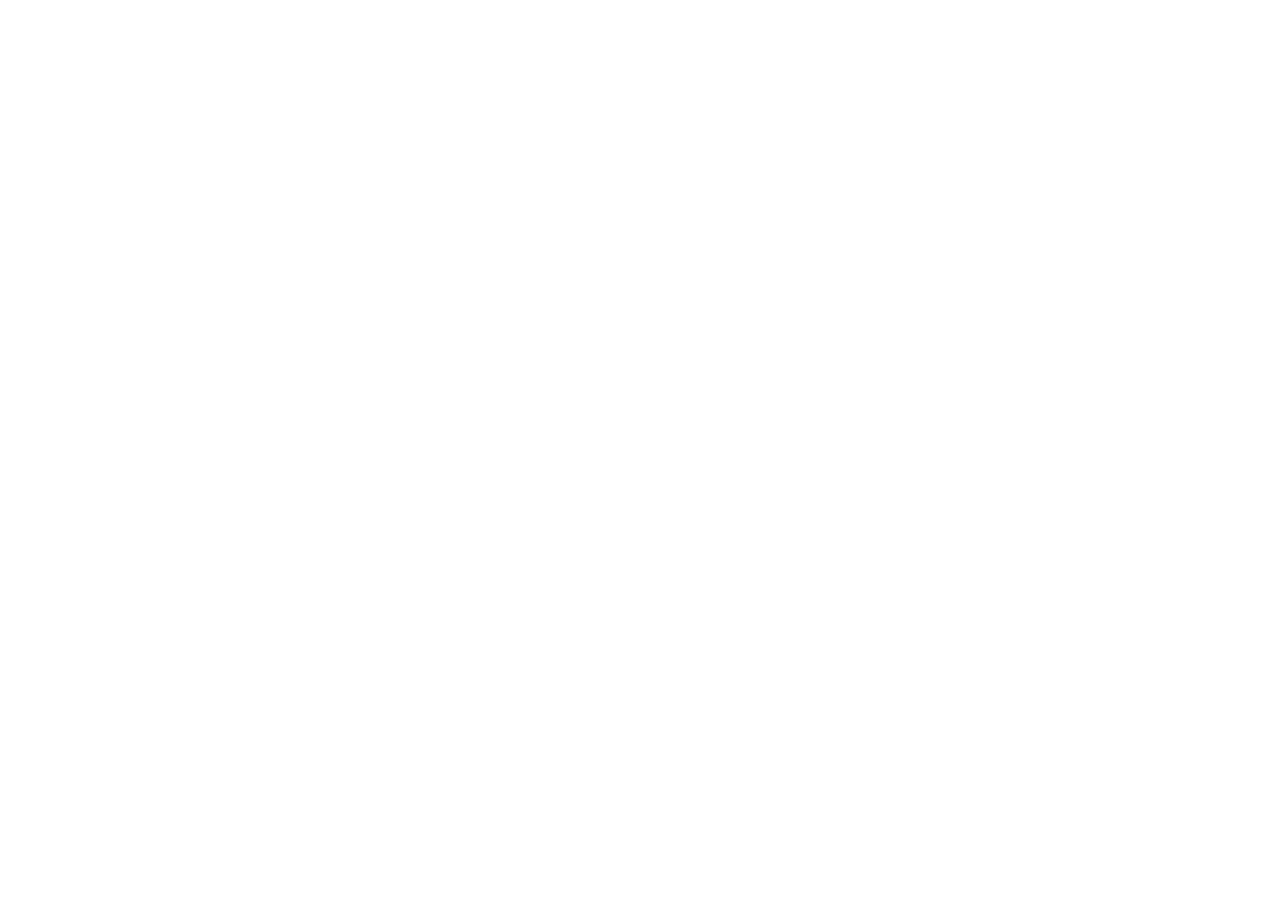
==== Downloads/cs451checkers/src/main/resources/static/index.html @ a4aed7c8 "Initial commit. -Renamed stuff -Placed in html, css, and js for checkers -Got that working -Removed " ====
<!DOCTYPE html>
<html>
<head>
    <title>

    </title>
    <link rel="stylesheet" href="/css/main.css">

</head>
<body id="ht">
    <div class="checker white_checker" style="display:none"> </div>
    <div class="checker black_checker" style="display:none"> </div>


    <div class="square" style="display: none" id ="ht"> </div>
    <div class="black_background" id="black_background"> </div>

    <div class="score" id="score">
        <br>
    </div>
    <div class="table" id="table">

        <div class="checker white_checker"> </div>
        <div class="checker white_checker"> </div>
        <div class="checker white_checker"> </div>
        <div class="checker white_checker"> </div>
        <div class="checker white_checker"> </div>
        <div class="checker white_checker"> </div>
        <div class="checker white_checker"> </div>
        <div class="checker white_checker"> </div>
        <div class="checker white_checker"> </div>
        <div class="checker white_checker"> </div>
        <div class="checker white_checker"> </div>
        <div class="checker white_checker"> </div>

        <div class="checker black_checker"> </div>
        <div class="checker black_checker"> </div>
        <div class="checker black_checker"> </div>
        <div class="checker black_checker"> </div>
        <div class="checker black_checker"> </div>
        <div class="checker black_checker"> </div>
        <div class="checker black_checker"> </div>
        <div class="checker black_checker"> </div>
        <div class="checker black_checker"> </div>
        <div class="checker black_checker"> </div>
        <div class="checker black_checker"> </div>
        <div class="checker black_checker"> </div>


        <div class="square black_square"> </div>
        <div class="square white_square"> </div>
        <div class="square black_square"> </div>
        <div class="square white_square"> </div>
        <div class="square black_square"> </div>
        <div class="square white_square"> </div>
        <div class="square black_square"> </div>
        <div class="square white_square"> </div>
        <div class="clear_float"> </div>

        <div class="square white_square"> </div>
        <div class="square black_square"> </div>
        <div class="square white_square"> </div>
        <div class="square black_square"> </div>
        <div class="square white_square"> </div>
        <div class="square black_square"> </div>
        <div class="square white_square"> </div>
        <div class="square black_square"> </div>
        <div class="clear_float"> </div>

        <div class="square black_square"> </div>
        <div class="square white_square"> </div>
        <div class="square black_square"> </div>
        <div class="square white_square"> </div>
        <div class="square black_square"> </div>
        <div class="square white_square"> </div>
        <div class="square black_square"> </div>
        <div class="square white_square"> </div>
        <div class="clear_float"> </div>

        <div class="square white_square"> </div>
        <div class="square black_square"> </div>
        <div class="square white_square"> </div>
        <div class="square black_square"> </div>
        <div class="square white_square"> </div>
        <div class="square black_square"> </div>
        <div class="square white_square"> </div>
        <div class="square black_square"> </div>
        <div class="clear_float"> </div>

        <div class="square black_square"> </div>
        <div class="square white_square"> </div>
        <div class="square black_square"> </div>
        <div class="square white_square"> </div>
        <div class="square black_square"> </div>
        <div class="square white_square"> </div>
        <div class="square black_square"> </div>
        <div class="square white_square"> </div>
        <div class="clear_float"> </div>

        <div class="square white_square"> </div>
        <div class="square black_square"> </div>
        <div class="square white_square"> </div>
        <div class="square black_square"> </div>
        <div class="square white_square"> </div>
        <div class="square black_square"> </div>
        <div class="square white_square"> </div>
        <div class="square black_square"> </div>
        <div class="clear_float"> </div>

        <div class="square black_square"> </div>
        <div class="square white_square"> </div>
        <div class="square black_square"> </div>
        <div class="square white_square"> </div>
        <div class="square black_square"> </div>
        <div class="square white_square"> </div>
        <div class="square black_square"> </div>
        <div class="square white_square"> </div>
        <div class="clear_float"> </div>

        <div class="square white_square"> </div>
        <div class="square black_square"> </div>
        <div class="square white_square"> </div>
        <div class="square black_square"> </div>
        <div class="square white_square"> </div>
        <div class="square black_square"> </div>
        <div class="square white_square"> </div>
        <div class="square black_square"> </div>
        <div class="clear_float"> </div>

    </div>

    <script src="/js/main.js" > </script>
    <script src="/js/sockjs.min.js"></script>
    <script src="/js/stomp.min.js"></script>
</body>
</html>
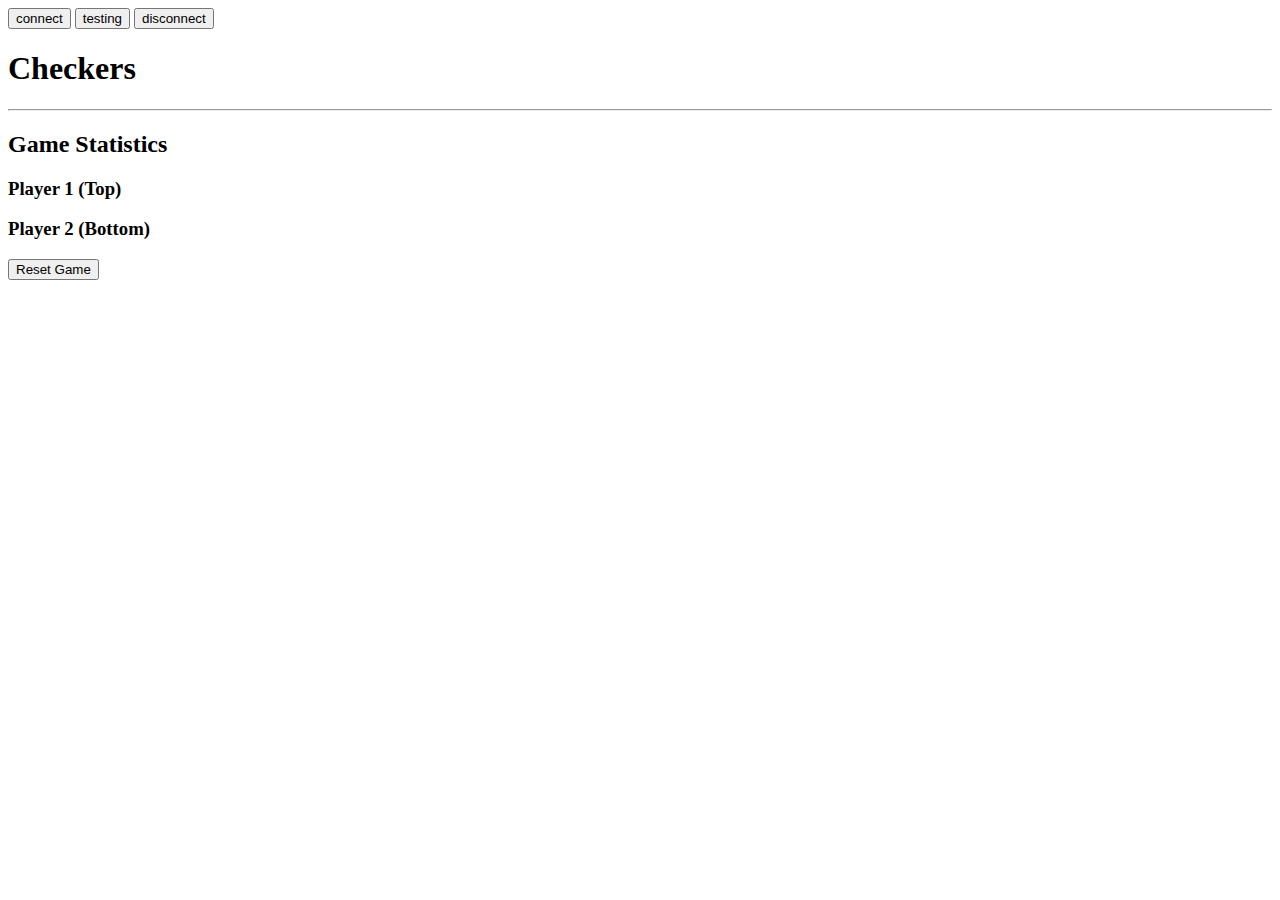
==== commit 86ad29ca: "Simple spring is working now." ====
--- a/Downloads/cs451checkers/src/main/resources/static/index.html
+++ b/Downloads/cs451checkers/src/main/resources/static/index.html
@@ -1,136 +1,49 @@
-<!DOCTYPE html>
+<!doctype html>
 <html>
 <head>
-    <title>
-
-    </title>
-    <link rel="stylesheet" href="/css/main.css">
-
-</head>
-<body id="ht">
-    <div class="checker white_checker" style="display:none"> </div>
-    <div class="checker black_checker" style="display:none"> </div>
-
-
-    <div class="square" style="display: none" id ="ht"> </div>
-    <div class="black_background" id="black_background"> </div>
-
-    <div class="score" id="score">
-        <br>
-    </div>
-    <div class="table" id="table">
-
-        <div class="checker white_checker"> </div>
-        <div class="checker white_checker"> </div>
-        <div class="checker white_checker"> </div>
-        <div class="checker white_checker"> </div>
-        <div class="checker white_checker"> </div>
-        <div class="checker white_checker"> </div>
-        <div class="checker white_checker"> </div>
-        <div class="checker white_checker"> </div>
-        <div class="checker white_checker"> </div>
-        <div class="checker white_checker"> </div>
-        <div class="checker white_checker"> </div>
-        <div class="checker white_checker"> </div>
-
-        <div class="checker black_checker"> </div>
-        <div class="checker black_checker"> </div>
-        <div class="checker black_checker"> </div>
-        <div class="checker black_checker"> </div>
-        <div class="checker black_checker"> </div>
-        <div class="checker black_checker"> </div>
-        <div class="checker black_checker"> </div>
-        <div class="checker black_checker"> </div>
-        <div class="checker black_checker"> </div>
-        <div class="checker black_checker"> </div>
-        <div class="checker black_checker"> </div>
-        <div class="checker black_checker"> </div>
-
-
-        <div class="square black_square"> </div>
-        <div class="square white_square"> </div>
-        <div class="square black_square"> </div>
-        <div class="square white_square"> </div>
-        <div class="square black_square"> </div>
-        <div class="square white_square"> </div>
-        <div class="square black_square"> </div>
-        <div class="square white_square"> </div>
-        <div class="clear_float"> </div>
-
-        <div class="square white_square"> </div>
-        <div class="square black_square"> </div>
-        <div class="square white_square"> </div>
-        <div class="square black_square"> </div>
-        <div class="square white_square"> </div>
-        <div class="square black_square"> </div>
-        <div class="square white_square"> </div>
-        <div class="square black_square"> </div>
-        <div class="clear_float"> </div>
-
-        <div class="square black_square"> </div>
-        <div class="square white_square"> </div>
-        <div class="square black_square"> </div>
-        <div class="square white_square"> </div>
-        <div class="square black_square"> </div>
-        <div class="square white_square"> </div>
-        <div class="square black_square"> </div>
-        <div class="square white_square"> </div>
-        <div class="clear_float"> </div>
-
-        <div class="square white_square"> </div>
-        <div class="square black_square"> </div>
-        <div class="square white_square"> </div>
-        <div class="square black_square"> </div>
-        <div class="square white_square"> </div>
-        <div class="square black_square"> </div>
-        <div class="square white_square"> </div>
-        <div class="square black_square"> </div>
-        <div class="clear_float"> </div>
-
-        <div class="square black_square"> </div>
-        <div class="square white_square"> </div>
-        <div class="square black_square"> </div>
-        <div class="square white_square"> </div>
-        <div class="square black_square"> </div>
-        <div class="square white_square"> </div>
-        <div class="square black_square"> </div>
-        <div class="square white_square"> </div>
-        <div class="clear_float"> </div>
-
-        <div class="square white_square"> </div>
-        <div class="square black_square"> </div>
-        <div class="square white_square"> </div>
-        <div class="square black_square"> </div>
-        <div class="square white_square"> </div>
-        <div class="square black_square"> </div>
-        <div class="square white_square"> </div>
-        <div class="square black_square"> </div>
-        <div class="clear_float"> </div>
-
-        <div class="square black_square"> </div>
-        <div class="square white_square"> </div>
-        <div class="square black_square"> </div>
-        <div class="square white_square"> </div>
-        <div class="square black_square"> </div>
-        <div class="square white_square"> </div>
-        <div class="square black_square"> </div>
-        <div class="square white_square"> </div>
-        <div class="clear_float"> </div>
-
-        <div class="square white_square"> </div>
-        <div class="square black_square"> </div>
-        <div class="square white_square"> </div>
-        <div class="square black_square"> </div>
-        <div class="square white_square"> </div>
-        <div class="square black_square"> </div>
-        <div class="square white_square"> </div>
-        <div class="square black_square"> </div>
-        <div class="clear_float"> </div>
-
-    </div>
-
-    <script src="/js/main.js" > </script>
+    <title>CS451 Checkerts</title>
+    <script src="https://cdnjs.cloudflare.com/ajax/libs/jquery/3.3.1/jquery.min.js"></script>
+    <link href="/css/main.css" rel="stylesheet">
+    <script src="/js/main.js"></script>
+    <script src="/js/stompImpl.js"></script>
     <script src="/js/sockjs.min.js"></script>
     <script src="/js/stomp.min.js"></script>
+</head>
+<body>
+<div class="column">
+    <button id="connect">connect</button>
+    <button id="testing">testing</button>
+    <button id="disconnect">disconnect</button>
+</div>
+<div class="column">
+    <div class="info">
+        <h1>Checkers</h1>
+        <hr>
+    </div>
+    <div class="stats">
+        <h2>Game Statistics</h2>
+        <div class="wrapper">
+            <div id="player1">
+                <h3>Player 1 (Top)</h3>
+            </div>
+            <div id="player2">
+                <h3>Player 2 (Bottom)</h3>
+            </div>
+        </div>
+        <div class="clearfix"></div>
+        <div class="turn"></div>
+        <button id="cleargame">Reset Game</button>
+    </div>
+</div>
+<div class="column">
+    <div id="board">
+        <div class="tiles"></div>
+        <div class="pieces">
+            <div class="player1pieces">
+            </div>
+            <div class="player2pieces">
+            </div>
+        </div>
+    </div>
 </body>
 </html>